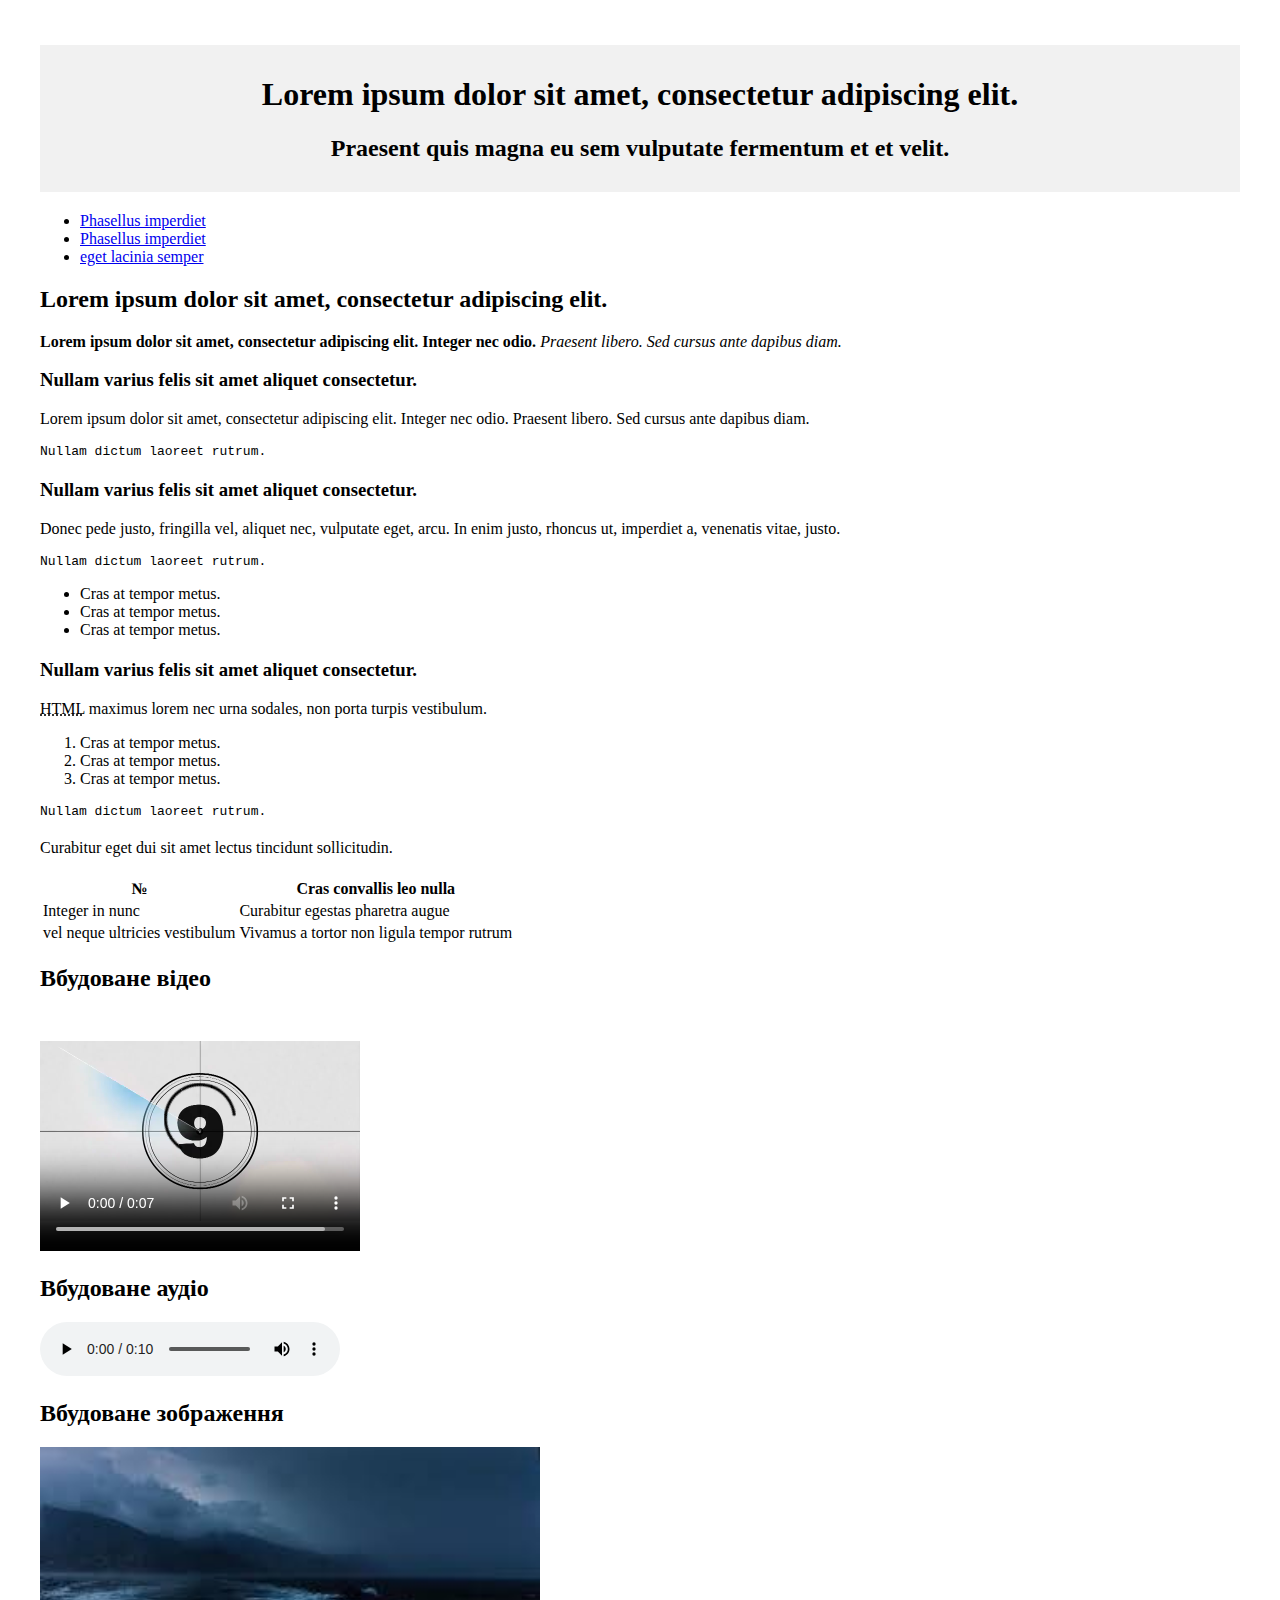
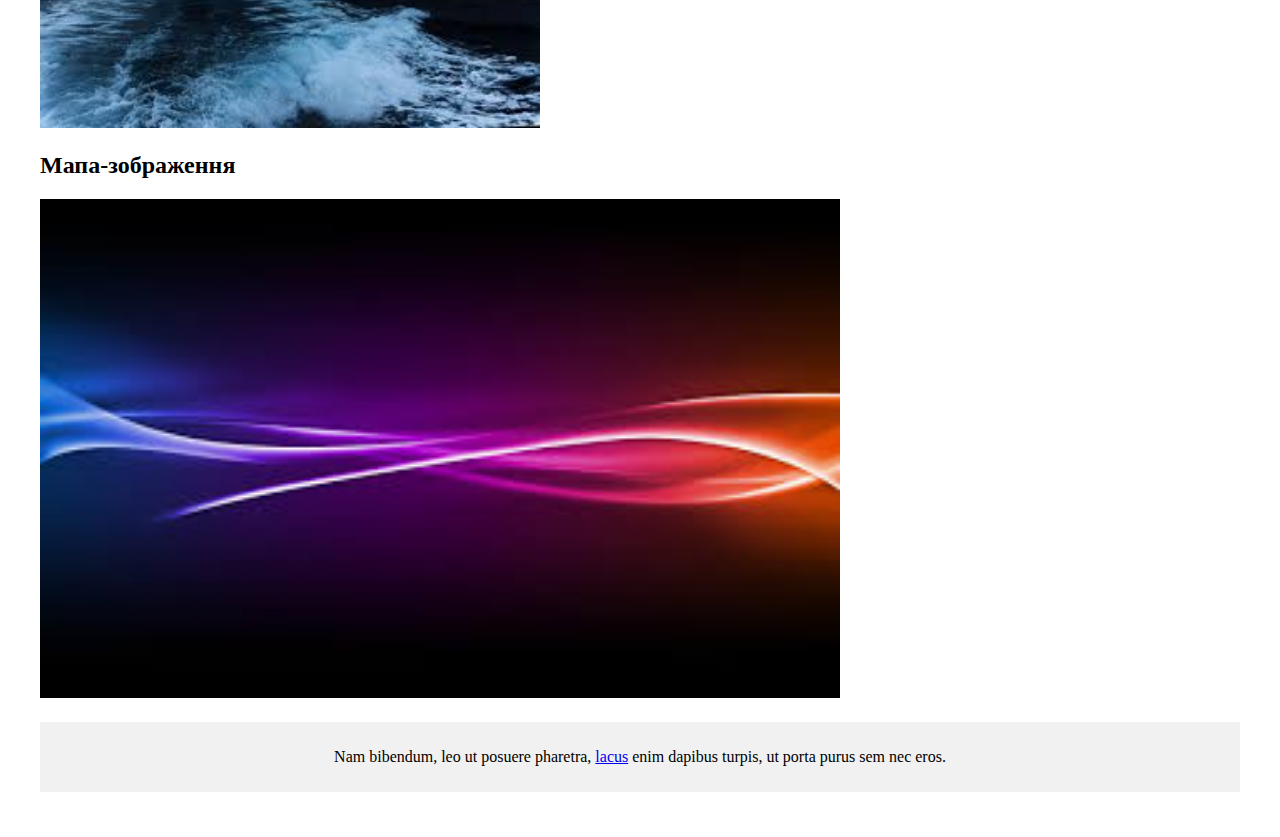
==== pr3.html @ 0bda959a "Додано файли: pr2.html,інші" ====
<!DOCTYPE html>
<html lang="uk">
<head>
    <meta charset="UTF-8">
    <meta name="viewport" content="width=device-width, initial-scale=1.0">
    <meta name="description" content="Приклад веб-сторінки з текстовими елементами та посиланнями.">
    <meta name="keywords" content="HTML, текстові елементи, посилання, списки, заголовки">
    <meta name="author" content="Oleg">
    <title>Приклад веб-сторінки</title>
    <style>
        body {
            margin: 30px auto;
            padding: 15px;
            max-width: 1200px;
        }
        header, footer {
            background-color: #f1f1f1;
            padding: 10px;
            text-align: center;
        }
        nav {
            margin: 20px 0;
        }
        section {
            margin-bottom: 20px;
        }
    </style>
</head>
<body>
<header>
    <h1>Lorem ipsum dolor sit amet, consectetur adipiscing elit.</h1>
    <h2>Praesent quis magna eu sem vulputate fermentum et et velit.</h2>
</header>

<nav>
    <ul>
        <li><a href="#header3-1">Phasellus imperdiet</a></li>
        <li><a href="#header3-2">Phasellus imperdiet</a></li>
        <li><a href="#header3-3">eget lacinia semper</a></li>
    </ul>
</nav>

<article>
    <section>
        <h2>Lorem ipsum dolor sit amet, consectetur adipiscing elit.</h2>
        <p><strong>Lorem ipsum dolor sit amet, consectetur adipiscing elit. Integer nec odio.</strong>
            <em>Praesent libero. Sed cursus ante dapibus diam.</em>
        </p>
        <h3 id="header3-1">Nullam varius felis sit amet aliquet consectetur.</h3>
        <p>Lorem ipsum dolor sit amet, consectetur adipiscing elit. Integer nec odio. Praesent libero. Sed cursus ante dapibus diam.</p>
        <pre><code>Nullam dictum laoreet rutrum.</code></pre>
    </section>

    <section>
        <h3 id="header3-2">Nullam varius felis sit amet aliquet consectetur.</h3>
        <p>Donec pede justo, fringilla vel, aliquet nec, vulputate eget, arcu. In enim justo, rhoncus ut, imperdiet a, venenatis vitae, justo.</p>
        <pre><code>Nullam dictum laoreet rutrum.</code></pre>
        <ul>
            <li>Cras at tempor metus.</li>
            <li>Cras at tempor metus.</li>
            <li>Cras at tempor metus.</li>
        </ul>
    </section>

    <section>
        <h3 id="header3-3">Nullam varius felis sit amet aliquet consectetur.</h3>
        <p><abbr title="Hypertext Markup Language">HTML</abbr> maximus lorem nec urna sodales, non porta turpis vestibulum.</p>
        <ol>
            <li>Cras at tempor metus.</li>
            <li>Cras at tempor metus.</li>
            <li>Cras at tempor metus.</li>
        </ol>
        <pre><code>Nullam dictum laoreet rutrum.</code></pre>
    </section>

    <section>
        <p>Curabitur eget dui sit amet lectus tincidunt sollicitudin.</p>
    </section>

    <section>
        <table>
            <tr>
                <th>№</th>
                <th>Cras convallis leo nulla</th>
            </tr>
            <tr>
                <td>Integer in nunc</td>
                <td>Curabitur egestas pharetra augue</td>
            </tr>
            <tr>
                <td>vel neque ultricies vestibulum</td>
                <td>Vivamus a tortor non ligula tempor rutrum</td>
            </tr>
        </table>
    </section>
</article>

<section>
    <h2>Вбудоване відео</h2>
    <video width="320" height="240" controls>
        <source src="video.mp4" type="video/mp4">
        Ваш браузер не підтримує відео тег.
    </video>
</section>

<section>
    <h2>Вбудоване аудіо</h2>
    <audio controls>
        <source src="audio.mp3" type="audio/mp3">
        Ваш браузер не підтримує аудіо тег.
    </audio>
</section>

<section>
    <h2>Вбудоване зображення</h2>
    <img src="image1.jpg" alt="Зображення прикладу" width="500">
</section>

<section>
    <h2>Мапа-зображення</h2>
    <img src="image2.jpg" usemap="#image-map" alt="Мапа" width="800">
    <map name="image-map">
        <area shape="rect" coords="50,50,400,400" alt="Область 1" href="https://ru.wikipedia.org/wiki/HTML" target="_blank">

        <area shape="circle" coords="500,250,80" alt="Область 2" href="https://ru.wikipedia.org/wiki/CSS" target="_blank">

        <area shape="circle" coords="300,500,40" alt="Область 3" href="https://ru.wikipedia.org/wiki/JavaScript" target="_blank">

        <area shape="rect" coords="600,100,750,250" alt="Область 4" href="https://ru.wikipedia.org/wiki/PHP" target="_blank">
    </map>
</section>


<footer>
    <p class="footer-text">Nam bibendum, leo ut posuere pharetra,
        <a href="https://khai.edu/ua/education/fakultety-i-kafedry/">lacus</a> enim dapibus turpis, ut porta purus sem nec eros.
    </p>
</footer>
</body>
</html>
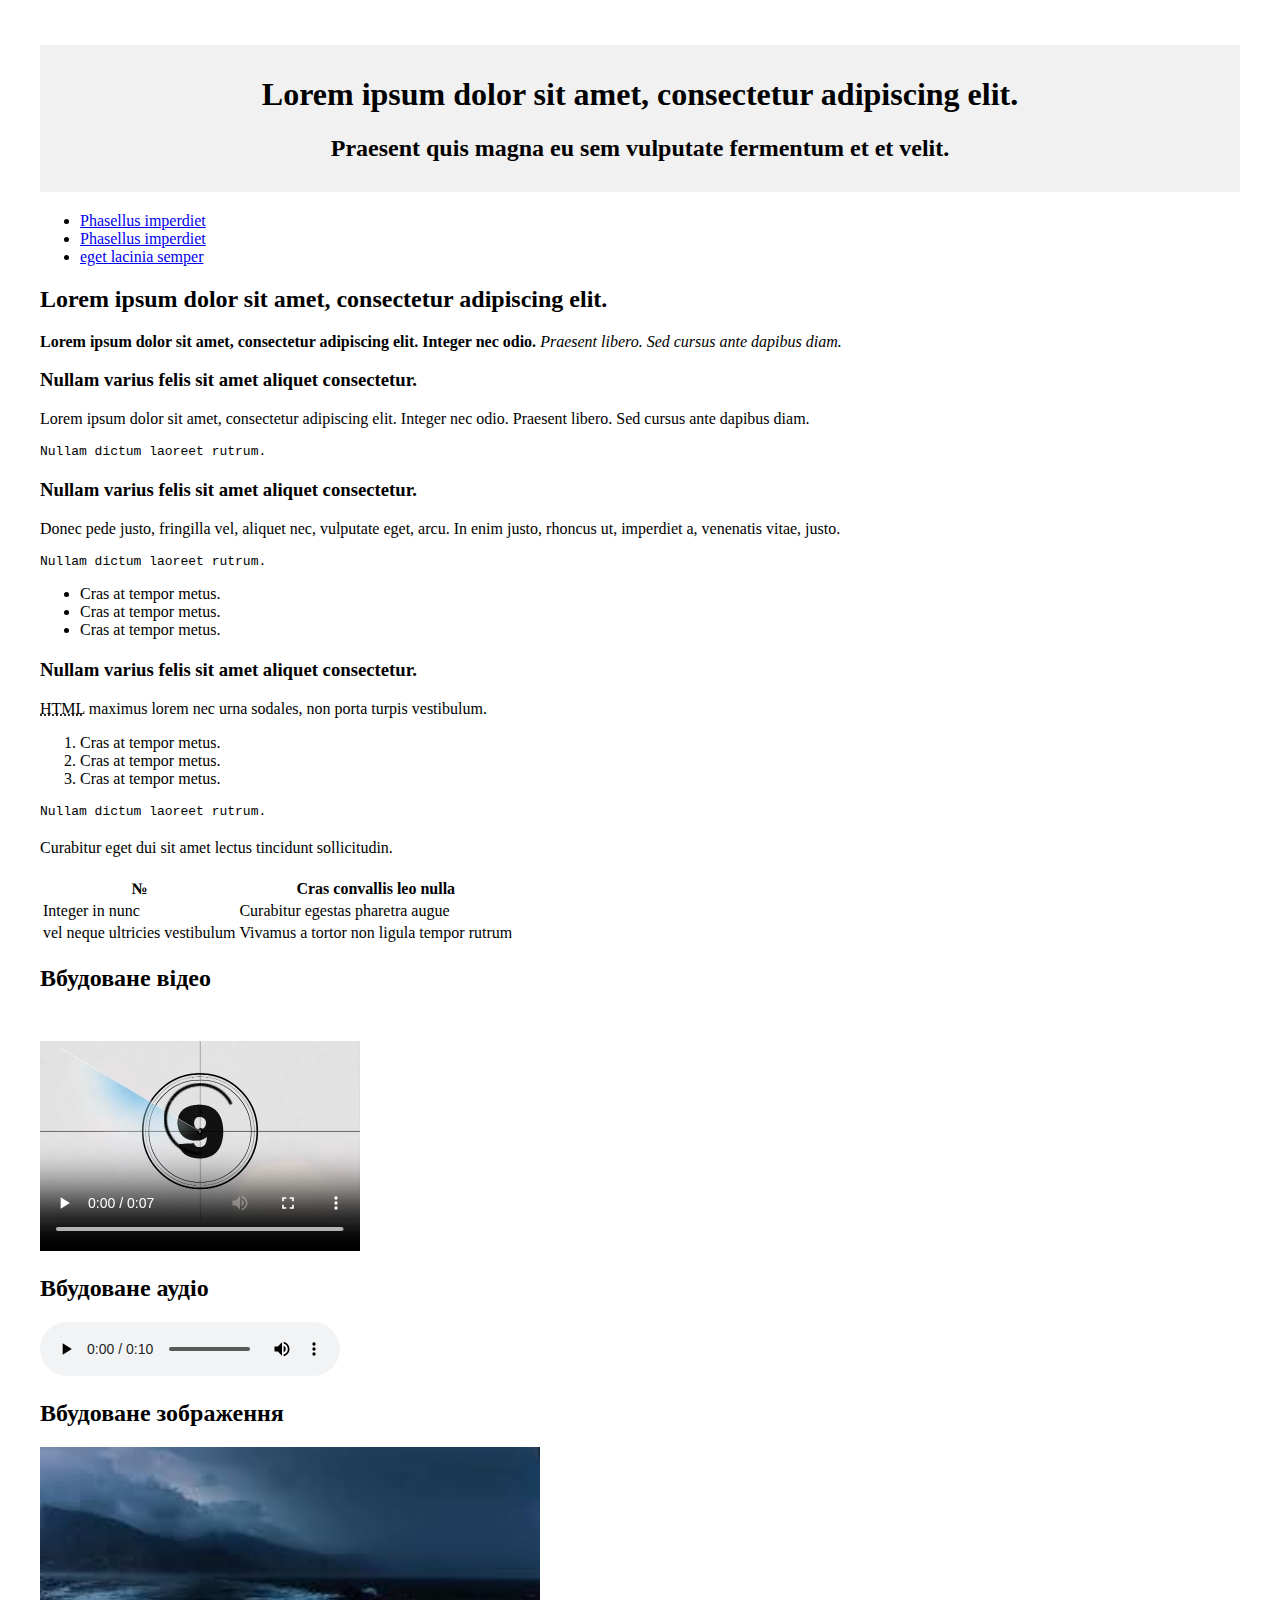
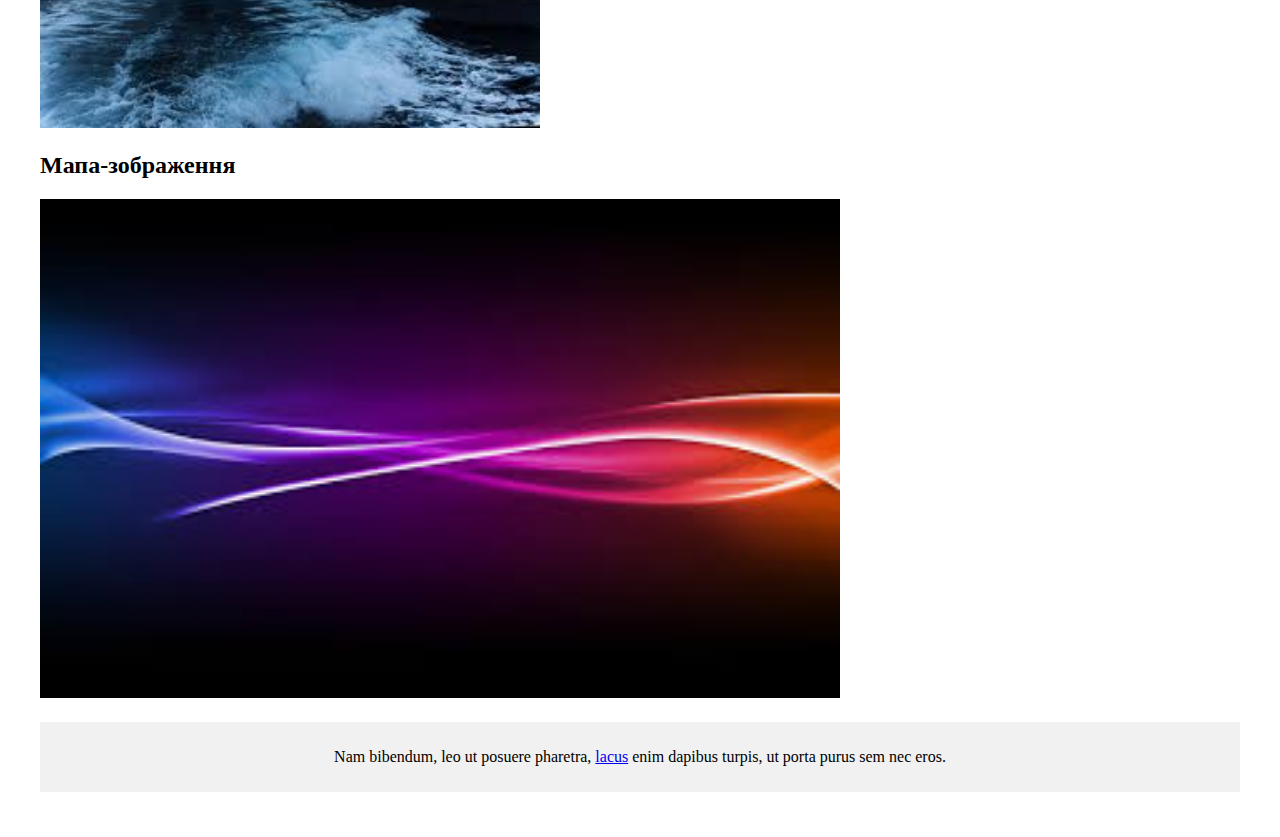
==== commit c755fe59: "Практична №6" ====
--- a/pr3.html
+++ b/pr3.html
@@ -98,7 +98,7 @@
 <section>
     <h2>Вбудоване відео</h2>
     <video width="320" height="240" controls>
-        <source src="video.mp4" type="video/mp4">
+        <source src="image/video.mp4" type="video/mp4">
         Ваш браузер не підтримує відео тег.
     </video>
 </section>
@@ -106,19 +106,19 @@
 <section>
     <h2>Вбудоване аудіо</h2>
     <audio controls>
-        <source src="audio.mp3" type="audio/mp3">
+        <source src="image/audio.mp3" type="audio/mp3">
         Ваш браузер не підтримує аудіо тег.
     </audio>
 </section>
 
 <section>
     <h2>Вбудоване зображення</h2>
-    <img src="image1.jpg" alt="Зображення прикладу" width="500">
+    <img src="image/image1.jpg" alt="Зображення прикладу" width="500">
 </section>
 
 <section>
     <h2>Мапа-зображення</h2>
-    <img src="image2.jpg" usemap="#image-map" alt="Мапа" width="800">
+    <img src="image/image2.jpg" usemap="#image-map" alt="Мапа" width="800">
     <map name="image-map">
         <area shape="rect" coords="50,50,400,400" alt="Область 1" href="https://ru.wikipedia.org/wiki/HTML" target="_blank">
 
